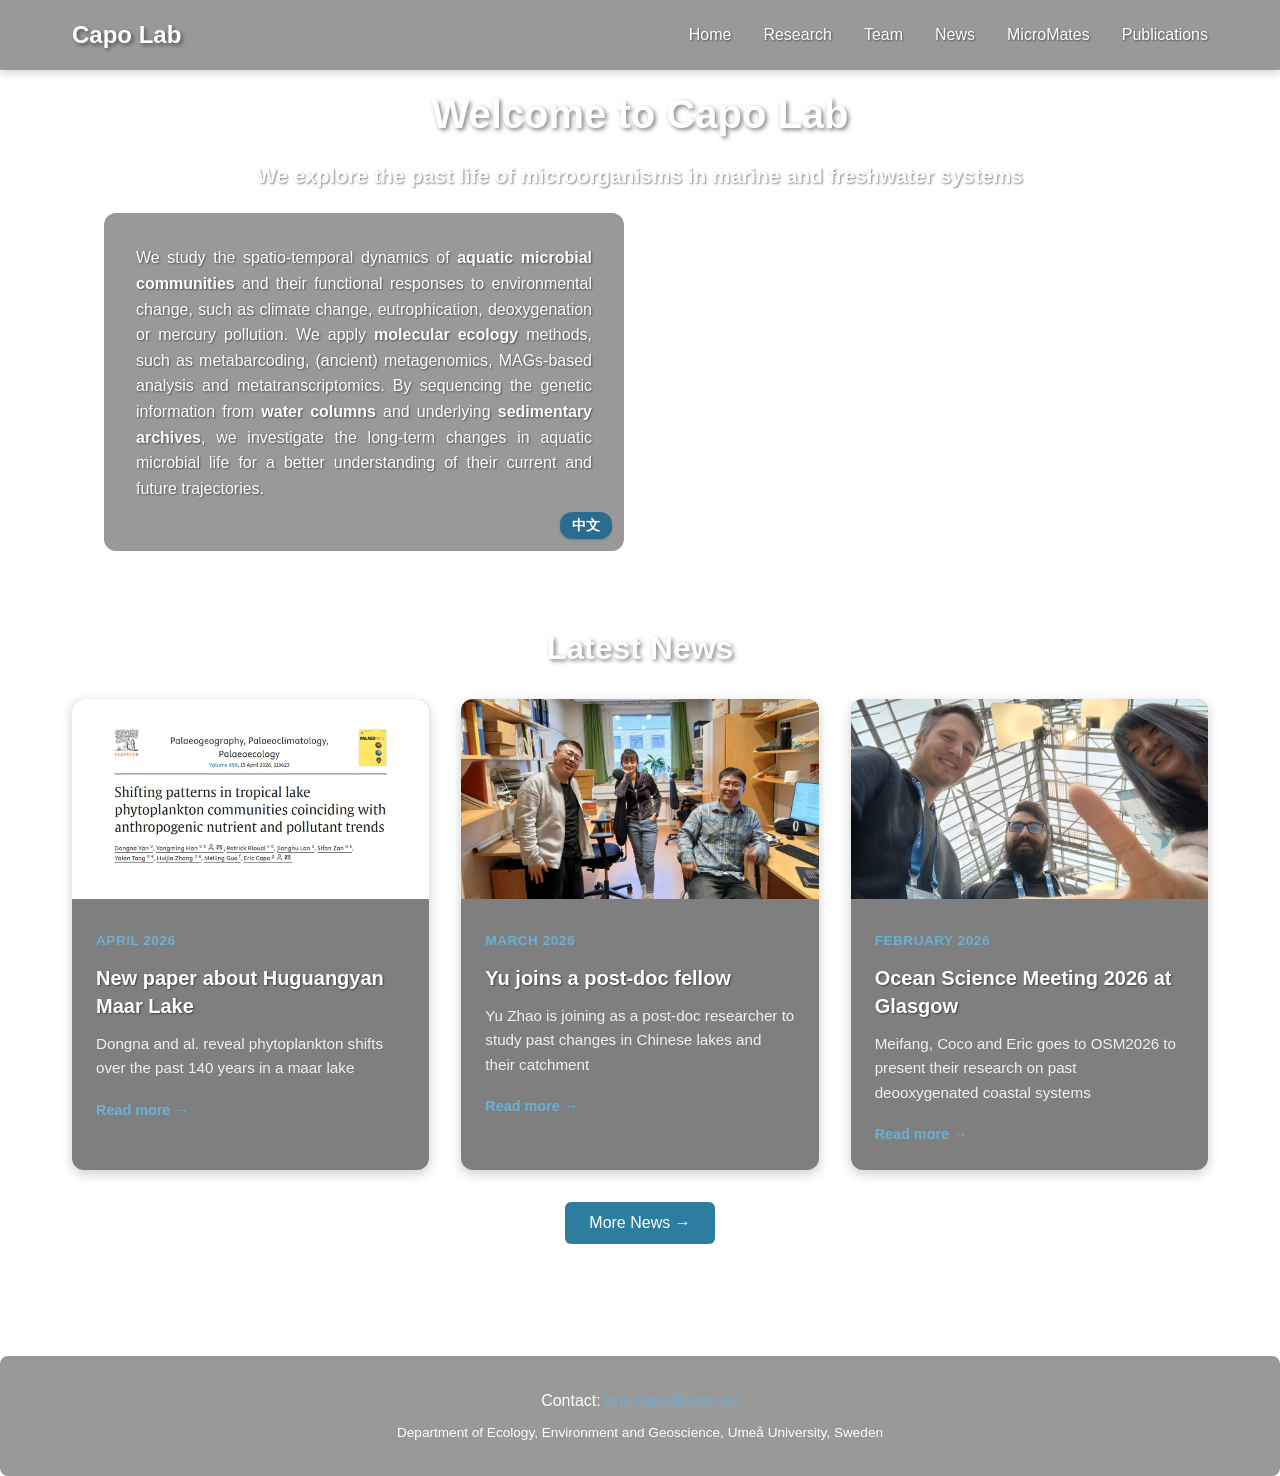
==== index.html @ c29c3c32 "Update index.html" ====
<!DOCTYPE html>
<html lang="en">
<head>
    <meta charset="UTF-8">
    <meta name="viewport" content="width=device-width, initial-scale=1.0, user-scalable=yes">
    <title>Capo Lab | Microbial Ecology</title>
    <link rel="stylesheet" href="css/style.css">
    <style>
        /* === ORIGINAL OVERRIDES + CAROUSEL + DETAIL PANEL === */
        .container {
            padding-top: 0 !important;
            margin-top: 0 !important;
        }
        .hero {
            margin-top: 0.25rem !important;
            margin-bottom: 1.25rem !important;
            padding-top: 0.5rem !important;
            padding-bottom: 0.25rem !important;
        }
        .hero p {
            font-size: 1.3rem !important;
            font-weight: 450;
            line-height: 1.3;
        }
        .lab-intro {
            margin-top: 0 !important;
            padding-top: 0 !important;
            margin-bottom: 2.5rem;
        }
        @media (max-width: 768px) {
            .hero h1 { font-size: 2rem; }
            .hero p { font-size: 1.3rem !important; }
            .lab-intro { flex-direction: column; }
        }
        nav {
            position: sticky;
            top: 0;
            z-index: 100;
        }

        /* Toggle button inside lab-intro-text */
        .lab-intro-text {
            position: relative;
            padding-bottom: 50px;
        }
        .cn-intro-btn {
            position: absolute;
            bottom: 12px;
            right: 12px;
            background: #2c6b90;
            color: white;
            font-weight: 600;
            font-size: 0.9rem;
            padding: 4px 12px;
            border-radius: 12px;
            cursor: pointer;
            font-family: inherit;
            border: none;
            z-index: 5;
            transition: background 0.2s;
            box-shadow: 0 1px 3px rgba(0,0,0,0.2);
        }
        .cn-intro-btn:hover {
            background: black;
        }
        @media (max-width: 480px) {
            .lab-intro-text { padding-bottom: 60px; }
            .cn-intro-btn { bottom: 16px; right: 16px; font-size: 0.85rem; padding: 6px 14px; }
        }

        /* ---------- MICROMATES PAGE SPECIFIC STYLES ---------- */
        .micromates-wrapper {
            background: transparent;
        }
        .game-header {
            display: grid;
            grid-template-columns: 1fr 1fr;
            gap: 2rem;
            align-items: center;
            margin-bottom: 2rem;
            background: rgba(0, 0, 0, 0.4);
            backdrop-filter: blur(4px);
            border-radius: 20px;
            padding: 1.8rem;
        }
        .game-text-box {
            background: rgba(0, 0, 0, 0.5);
            padding: 1.5rem;
            border-radius: 16px;
            border-left: 5px solid #6ab0d6;
        }
        .game-text-box h2 {
            color: #6ab0d6;
            font-size: 1.8rem;
            margin-bottom: 1rem;
        }
        .game-text-box p {
            color: white;
            line-height: 1.5;
            text-shadow: 1px 1px 2px rgba(0,0,0,0.4);
        }
        .family-list {
            display: flex;
            flex-wrap: wrap;
            gap: 0.8rem;
            margin: 1rem 0;
        }
        .family-badge {
            background: rgba(0,0,0,0.5);
            padding: 0.3rem 0.8rem;
            border-radius: 40px;
            font-size: 0.85rem;
            font-weight: 600;
        }
        .rules-box {
            background: rgba(0, 0, 0, 0.4);
            padding: 0.8rem 1rem;
            border-radius: 20px;
            margin-top: 0.8rem;
        }
        .game-right-img img {
            max-width: 100%;
            border-radius: 20px;
            box-shadow: 0 8px 20px rgba(0,0,0,0.3);
            border: 2px solid rgba(106,176,214,0.5);
            max-height: 280px;
            object-fit: cover;
        }
        .carousel-container {
            background: rgba(0, 0, 0, 0.45);
            backdrop-filter: blur(6px);
            border-radius: 28px;
            padding: 1.5rem;
            margin: 1.5rem 0;
            overflow: hidden;
        }
        .carousel-wrapper {
            display: flex;
            align-items: center;
            gap: 1rem;
        }
        .carousel-btn {
            background: #1e4a6e;
            border: none;
            color: white;
            font-size: 2rem;
            font-weight: bold;
            width: 48px;
            height: 48px;
            border-radius: 50%;
            cursor: pointer;
            transition: all 0.2s;
            display: flex;
            align-items: center;
            justify-content: center;
            flex-shrink: 0;
        }
        .carousel-btn:hover:not(:disabled) {
            background: #0e3a5a;
            transform: scale(1.05);
        }
        .carousel-btn:disabled {
            opacity: 0.4;
            cursor: not-allowed;
        }
        .cards-scroll {
            flex: 1;
            overflow: hidden;
        }
        .cards-track {
            display: flex;
            gap: 1.2rem;
            transition: transform 0.4s ease-in-out;
            will-change: transform;
        }
        .card-item {
            flex: 0 0 auto;
            width: 160px;                /* adjust as needed */
            aspect-ratio: 3.5 / 2.5;    /* height = 3.5, width = 2.5 → 1.4 ratio */
            background: rgba(20, 28, 32, 0.8);
            backdrop-filter: blur(4px);
            padding: 0;                  /* remove padding to make image fill exactly */
            cursor: pointer;
            border: 2px solid rgba(106,176,214,0.2);
            border-radius: 6px;          /* rounded corners */
            overflow: hidden;            /* keeps image inside rounded corners */
            }
        .card-item.selected {
            border: 3px solid #ffd966;
            background: rgba(0, 0, 0, 0.85);
            transform: scale(1.02);
            box-shadow: 0 0 14px rgba(255,217,102,0.5);
        }
        .card-item:hover {
            transform: translateY(-6px);
            background: rgba(40, 55, 65, 0.9);
        }
        .card-img {
            width: 100%;
            height: 100%;
            object-fit: cover;
            display: block;
            border-radius: 6px;        
        }
        .card-label {
            margin-top: 0.6rem;
            font-weight: 600;
            font-size: 0.85rem;
            color: #c9e2f0;
        }
        /* Detail panel */
        .detail-panel {
            background: rgba(0, 0, 0, 0.5);
            backdrop-filter: blur(8px);
            border-radius: 24px;
            padding: 1.5rem;
            margin-top: 1.5rem;
            display: grid;
            grid-template-columns: 280px 1fr;
            gap: 2rem;
            align-items: start;
            border: 1px solid rgba(106,176,214,0.4);
        }
        .detail-image img {
            width: 100%;
            max-width: 280px;
            border-radius: 0px;
            box-shadow: 0 8px 20px rgba(0,0,0,0.4);
            background: #1a2a2f;
        }
        .detail-text {
            text-align: left;
        }
        .detail-text h3 {
            color: #ffd966;
            font-size: 1.8rem;
            margin-bottom: 1rem;
        }
        .detail-description {
            text-align: justify;
            line-height: 1.6;
            margin-bottom: 1.2rem;
        }
        .detail-doi a {
            color: #6ab0d6;
            text-decoration: none;
            font-family: monospace;
            font-size: 1rem;
            background: rgba(0,0,0,0.3);
            padding: 0.2rem 0.6rem;
            border-radius: 12px;
        }
        .detail-doi a:hover {
            text-decoration: underline;
            color: #8bcbff;
        }
        .empty-detail {
            text-align: center;
            padding: 2rem;
            color: #aaa;
        }
        @media (max-width: 800px) {
            .game-header { grid-template-columns: 1fr; }
            .card-item { width: 120px; }
            .detail-panel { grid-template-columns: 1fr; text-align: center; gap: 1rem; }
            .detail-image { display: flex; justify-content: center; }
        }
        @media (max-width: 550px) {
            .card-item { width: 100px; }
            .card-label { font-size: 0.7rem; }
        }
    </style>
</head>
<body>
    <div id="app"></div>
    <script src="js/main.js"></script>
</body>
</html>
---- css/style.css ----
/* Global Styles */
* {
    margin: 0;
    padding: 0;
    box-sizing: border-box;
}

body {
    font-family: 'Segoe UI', Tahoma, Geneva, Verdana, sans-serif;
    line-height: 1.6;
    color: white;
    /* Go up one level to reach images folder */
    background-image: url('../images/back.jpg');
    background-size: cover;
    background-attachment: fixed;
    background-position: center;
    background-repeat: no-repeat;
    position: relative;
}

/* Remove the dark overlay - NO transparency layer */
body::before {
    display: none;
}

/* Container - NO background box, completely transparent */
.container {
    max-width: 1200px;
    margin: 0 auto;
    padding: 2rem;
    background-color: transparent;
    backdrop-filter: none;
    border-radius: 0;
    box-shadow: none;
    margin-top: 2rem;
    margin-bottom: 2rem;
}

/* Navigation */
nav {
    position: relative
    background-image: url('../images/back.jpg');
    background-size: cover;
    background-position: center;
    background-repeat: no-repeat;
    box-shadow: 0 2px 10px rgba(0, 0, 0, 0.2);
    position: sticky;
    top: 0;
    z-index: 1000;
}

    nav::before {
    content: '';
    position: absolute;
    top: 0;
    left: 0;
    right: 0;
    bottom: 0;
    background-color: rgba(0, 0, 0, 0.4);  /* Adjust opacity for desired darkness */
    z-index: 0;
}

.nav-container {
    max-width: 1200px;
    margin: 0 auto;
    padding: 1rem 2rem;
    display: flex;
    justify-content: space-between;
    align-items: center;
    position: relative;
    z-index: 1;
    background-color: transparent;
}

.logo {
    color: white;
    font-size: 1.5rem;
    font-weight: bold;
    text-decoration: none;
    transition: opacity 0.3s ease;
    text-shadow: 2px 2px 4px rgba(0, 0, 0, 0.5);
}

.logo:hover {
    opacity: 0.9;
}

.nav-links {
    display: flex;
    list-style: none;
    gap: 2rem;
}

.nav-links a {
    color: white;
    text-decoration: none;
    font-weight: 500;
    transition: color 0.3s ease;
    padding: 0.5rem 0;
    text-shadow: 1px 1px 2px rgba(0, 0, 0, 0.5);
}

.nav-links a:hover,
.nav-links a.active {
    color: #6ab0d6;
    border-bottom: 2px solid #6ab0d6;
}

/* Footer */
footer {
    text-align: center;
    padding: 2rem;
    background-image: url('../images/back.jpg');
    background-size: cover;
    background-position: center;
    background-repeat: no-repeat;
    color: white;
    margin-top: 2rem;
    border-radius: 8px;
    position: relative;
}

/* Add subtle overlay for footer text readability */
footer::before {
    content: '';
    position: absolute;
    top: 0;
    left: 0;
    right: 0;
    bottom: 0;
    background-color: rgba(0, 0, 0, 0.4);
    border-radius: 8px;
    z-index: 0;
}

footer > * {
    position: relative;
    z-index: 1;
}

footer a {
    color: #6ab0d6;
    text-decoration: none;
}

footer a:hover {
    text-decoration: underline;
}

/* Hero Section - NO background box */
.hero {
    text-align: center;
    padding: 3rem 2rem;
    background: transparent;
    border-radius: 0;
    color: white;
    margin-bottom: 2rem;
}

.hero h1 {
    font-size: 2.5rem;
    margin-bottom: 1rem;
    text-shadow: 2px 2px 4px rgba(0, 0, 0, 0.5);
}

.hero p {
    font-size: 1.2rem;
    opacity: 0.95;
    text-shadow: 1px 1px 2px rgba(0, 0, 0, 0.5);
}

/* Lab Intro Section - NO background box */
.lab-intro {
    display: grid;
    grid-template-columns: 1fr 1fr;
    gap: 2rem;
    margin-bottom: 3rem;
    background: transparent;
    border-radius: 0;
    padding: 2rem;
    backdrop-filter: none;
    align-items: center;
}

.lab-intro-text {
    text-align: justify;
    background: rgba(0, 0, 0, 0.4);
    padding: 2rem;
    border-radius: 12px;
    backdrop-filter: blur(4px);
}

.lab-intro-text p {
    text-align: justify;
    line-height: 1.6;
    color: white;
    text-shadow: 1px 1px 2px rgba(0, 0, 0, 0.5);
}

.lab-intro-image {
    display: flex;
    justify-content: center;
    align-items: center;
}

.lab-intro-image img {
    width: 100%;
    max-width: 500px;
    border-radius: 8px;
    box-shadow: 0 4px 12px rgba(0, 0, 0, 0.2);
    height:auto
}

/* News Section */
.news-section {
    margin-bottom: 3rem;
}

.section-title {
    font-size: 2rem;
    color: white;
    margin-bottom: 1.5rem;
    text-align: center;
    text-shadow: 2px 2px 4px rgba(0, 0, 0, 0.5);
}

.news-grid {
    display: grid;
    grid-template-columns: repeat(3, 1fr);
    gap: 2rem;
    margin-top: 1rem;
}

.news-card {
    background: rgba(0, 0, 0, 0.5);
    backdrop-filter: blur(4px);
    border-radius: 12px;
    overflow: hidden;
    transition: transform 0.3s ease, box-shadow 0.3s ease;
    box-shadow: 0 4px 12px rgba(0, 0, 0, 0.2);
    cursor: pointer;
}

.news-card:hover {
    transform: translateY(-5px);
    box-shadow: 0 8px 24px rgba(0, 0, 0, 0.3);
    background: rgba(0, 0, 0, 0.6);
}

.news-image {
    width: 100%;
    height: 200px;
    object-fit: cover;
    background-color: rgba(0, 0, 0, 0.1);
}

.news-content {
    padding: 1.5rem;
}

.news-date {
    color: #6ab0d6;
    font-size: 0.85rem;
    font-weight: 600;
    margin-bottom: 0.75rem;
    text-transform: uppercase;
    letter-spacing: 0.5px;
}

.news-title {
    font-size: 1.25rem;
    font-weight: 600;
    color: white;
    margin-bottom: 0.75rem;
    line-height: 1.4;
    text-shadow: 1px 1px 2px rgba(0, 0, 0, 0.5);
}

.news-summary {
    color: #f0f0f0;
    line-height: 1.6;
    font-size: 0.95rem;
    margin-bottom: 1rem;
}

.read-more {
    color: #6ab0d6;
    font-weight: 600;
    font-size: 0.9rem;
    text-decoration: none;
    display: inline-flex;
    align-items: center;
    gap: 0.5rem;
    transition: gap 0.3s ease;
}

.read-more:hover {
    gap: 0.75rem;
    color: #8bcbff;
}

/* Button */
.btn {
    background-color: #2c7da0;
    color: white;
    border: none;
    padding: 0.75rem 1.5rem;
    font-size: 1rem;
    border-radius: 6px;
    cursor: pointer;
    transition: background-color 0.3s ease;
}

.btn:hover {
    background-color: #1f5e7a;
}

/* Modal */
.modal {
    display: none;
    position: fixed;
    z-index: 1000;
    left: 0;
    top: 0;
    width: 100%;
    height: 100%;
    background-color: rgba(0, 0, 0, 0.85);
    backdrop-filter: blur(8px);
}

.modal.active {
    display: flex;
    justify-content: center;
    align-items: center;
}

.modal-close {
    position: absolute;
    top: 20px;
    right: 35px;
    color: #fff;
    font-size: 40px;
    font-weight: bold;
    cursor: pointer;
}

.modal-img {
    max-width: 90vw;
    max-height: 90vh;
    border-radius: 8px;
}

/* Research Grid */
.research-grid {
    display: grid;
    grid-template-columns: repeat(auto-fit, minmax(350px, 1fr));
    gap: 2rem;
    margin-top: 2rem;
}

.research-card {
    background: rgba(0, 0, 0, 0.5);
    backdrop-filter: blur(4px);
    border-radius: 12px;
    padding: 1.5rem;
    transition: transform 0.3s ease;
    box-shadow: 0 2px 8px rgba(0, 0, 0, 0.2);
}

.research-card:hover {
    transform: translateY(-3px);
    background: rgba(0, 0, 0, 0.6);
}

.research-card h3 {
    color: #6ab0d6;
    margin-bottom: 1rem;
    font-size: 1.3rem;
}

.research-card p {
    color: white;
    text-shadow: 1px 1px 2px rgba(0, 0, 0, 0.5);
}

/* Team Grid */
.team-grid {
    display: grid;
    grid-template-columns: repeat(auto-fit, minmax(280px, 1fr));
    gap: 2rem;
    margin-top: 2rem;
}

.team-card {
    background: rgba(0, 0, 0, 0.5);
    backdrop-filter: blur(4px);
    border-radius: 12px;
    overflow: hidden;
    text-align: center;
    transition: transform 0.3s ease;
    box-shadow: 0 2px 8px rgba(0, 0, 0, 0.2);
}

.team-card:hover {
    transform: translateY(-5px);
    background: rgba(0, 0, 0, 0.6);
}

.team-image {
    width: 100%;
    height: 280px;
    object-fit: cover;
}

.team-info {
    padding: 1.5rem;
}

.team-name {
    font-size: 1.25rem;
    font-weight: 600;
    color: white;
    margin-bottom: 0.5rem;
    text-shadow: 1px 1px 2px rgba(0, 0, 0, 0.5);
}

.team-role {
    color: #6ab0d6;
    font-weight: 500;
    margin-bottom: 0.75rem;
}

.team-bio {
    color: #f0f0f0;
    font-size: 0.9rem;
    line-height: 1.5;
}

/* Publications */
.publications-container {
    max-width: 1200px;
    margin: 0 auto;
}

.publication-year {
    margin: 2rem 0 1rem 0;
    padding-bottom: 0.5rem;
    border-bottom: 2px solid rgba(106, 176, 214, 0.5);
}

.publication-year h3 {
    font-size: 1.8rem;
    color: white;
    margin: 0;
    text-shadow: 2px 2px 4px rgba(0, 0, 0, 0.5);
}

.publication-list {
    display: flex;
    flex-direction: column;
    gap: 1.25rem;
}

.publication-item {
    background-color: rgba(0, 0, 0, 0.5);
    backdrop-filter: blur(4px);
    border-radius: 10px;
    padding: 1.5rem;
    transition: all 0.3s ease;
    border-left: 4px solid #6ab0d6;
    box-shadow: 0 2px 8px rgba(0, 0, 0, 0.2);
}

.publication-item:hover {
    background-color: rgba(0, 0, 0, 0.6);
    transform: translateX(5px);
    box-shadow: 0 4px 12px rgba(0, 0, 0, 0.3);
}

.publication-authors {
    font-size: 0.95rem;
    color: #111;
    margin-bottom: 0.5rem;
    font-weight: 500;
}

.publication-authors b {
    color: white;
    font-weight: 700;
}

.publication-title {
    font-size: 1.1rem;
    font-weight: 600;
    color: white;
    margin-bottom: 0.75rem;
    line-height: 1.4;
    text-shadow: 1px 1px 2px rgba(0, 0, 0, 0.5);
}

.publication-journal {
    font-size: 0.9rem;
    color: #ccc;
    font-style: italic;
    margin-bottom: 0.5rem;
}

.publication-doi {
    font-size: 0.85rem;
}

.publication-doi a {
    color: #6ab0d6;
    text-decoration: none;
    font-family: monospace;
    font-size: 0.85rem;
}

.publication-doi a:hover {
    text-decoration: underline;
    color: #8bcbff;
}

/* Responsive Design */
@media (max-width: 768px) {
    .container {
        padding: 1rem;
        margin: 1rem;
    }
    
    .nav-container {
        flex-direction: column;
        gap: 1rem;
        padding: 1rem;
    }
    
    .nav-links {
        gap: 1rem;
        flex-wrap: wrap;
        justify-content: center;
    }
    
    .lab-intro {
        grid-template-columns: 1fr;
        padding: 1rem;
    }
    
    .lab-intro-text {
        padding: 1rem;
    }
    
    .hero h1 {
        font-size: 1.8rem;
    }
    
    .hero p {
        font-size: 1rem;
    }
    
    .section-title {
        font-size: 1.5rem;
    }
    
    .news-grid {
        grid-template-columns: 1fr;
    }
    
    .research-grid,
    .team-grid {
        grid-template-columns: 1fr;
    }
    
    .publication-item {
        padding: 1rem;
    }
    
    .publication-title {
        font-size: 1rem;
    }
    /* Research page toggle button (also needed for home page button if not already present) */
.lab-intro-text {
    position: relative;
    padding-bottom: 50px;
}
.cn-intro-btn, .research-toggle-btn {
    position: absolute;
    bottom: 12px;
    right: 12px;
    background: #2c6b90;
    color: white;
    font-weight: 600;
    font-size: 0.9rem;
    padding: 4px 12px;
    border-radius: 12px;
    cursor: pointer;
    font-family: inherit;
    border: none;
    z-index: 5;
    transition: background 0.2s;
    box-shadow: 0 1px 3px rgba(0,0,0,0.2);
}
.cn-intro-btn:hover, .research-toggle-btn:hover {
    background: black;
}
@media (max-width: 480px) {
    .lab-intro-text, .box-text {
        padding-bottom: 60px;
    }
    .cn-intro-btn, .research-toggle-btn {
        bottom: 16px;
        right: 16px;
        font-size: 0.85rem;
        padding: 6px 14px;
    }
}
    
    .publication-authors {
        font-size: 0.85rem;
    }
}
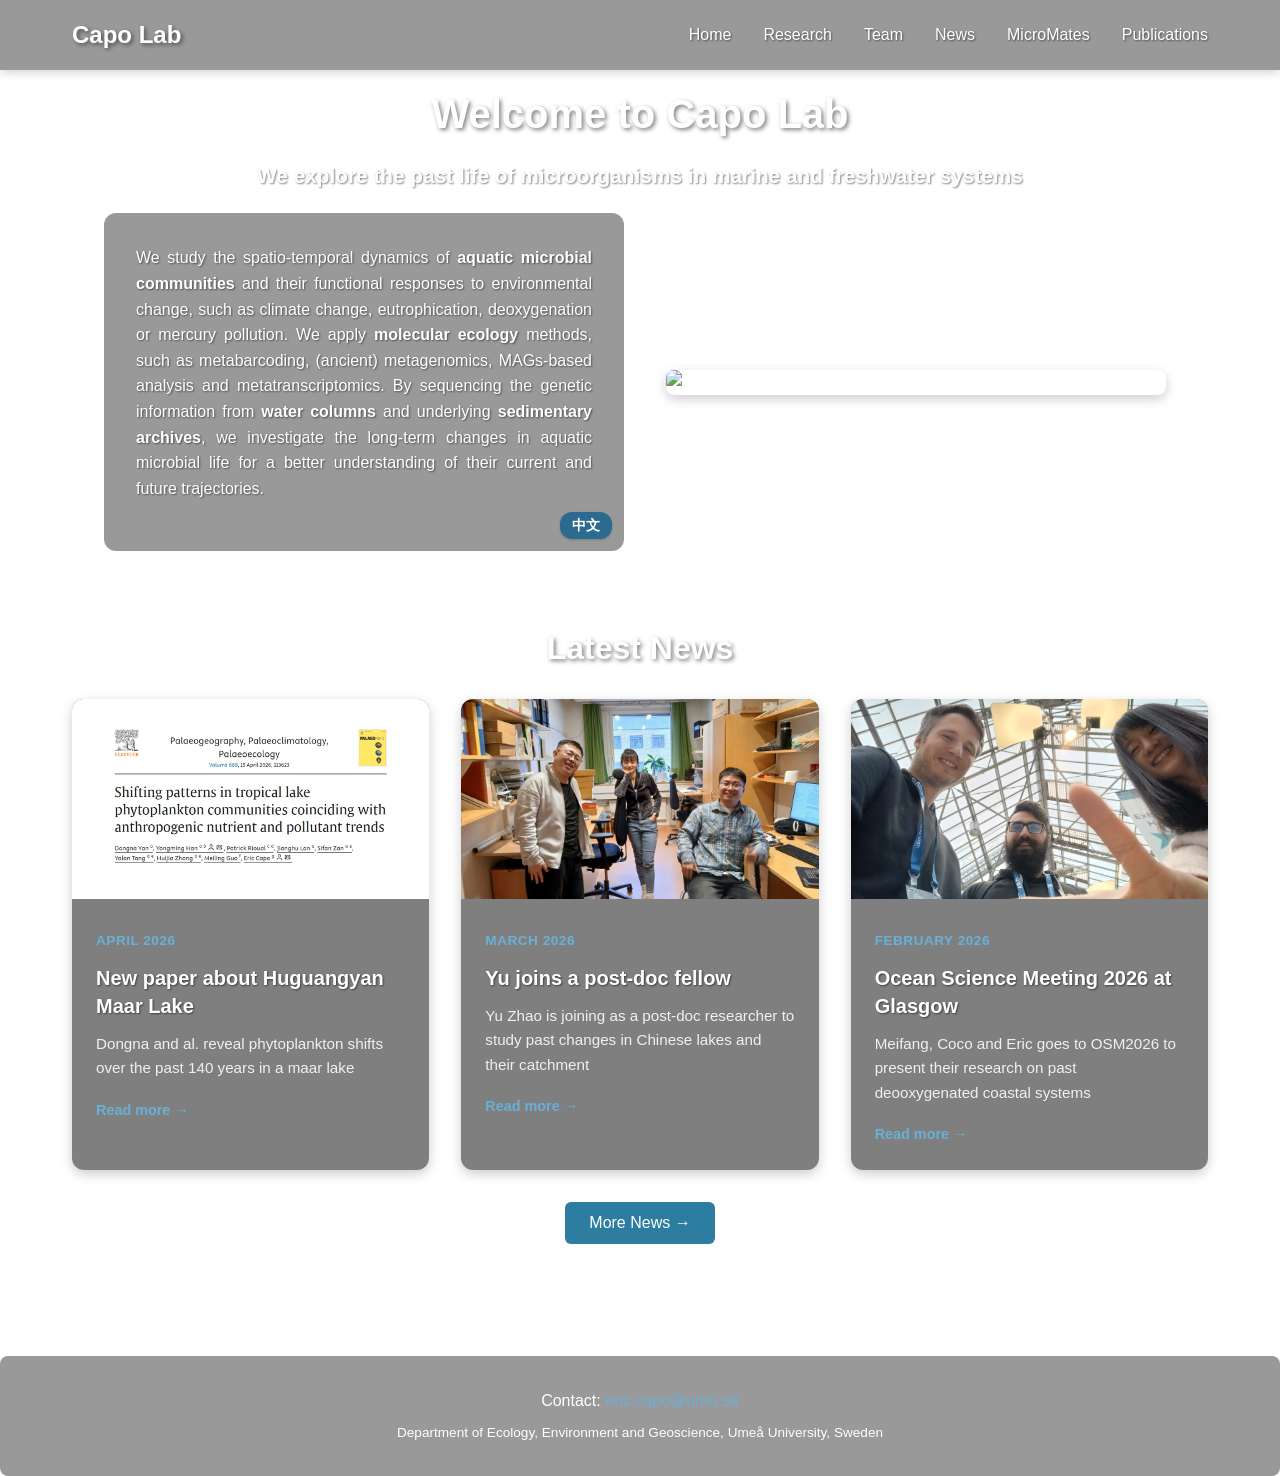
==== commit 383475d7: "Update index.html" ====
--- a/index.html
+++ b/index.html
@@ -6,7 +6,14 @@
     <title>Capo Lab | Microbial Ecology</title>
     <link rel="stylesheet" href="css/style.css">
     <style>
-        /* === ORIGINAL OVERRIDES + CAROUSEL + DETAIL PANEL === */
+        /* === GLOBAL RESET & BASE === */
+        * {
+            margin: 0;
+            padding: 0;
+            box-sizing: border-box;
+        }
+
+        /* === ORIGINAL OVERRIDES === */
         .container {
             padding-top: 0 !important;
             margin-top: 0 !important;
@@ -68,10 +75,12 @@
             .cn-intro-btn { bottom: 16px; right: 16px; font-size: 0.85rem; padding: 6px 14px; }
         }
 
-        /* ---------- MICROMATES PAGE SPECIFIC STYLES ---------- */
+        /* ---------- MICROMATES PAGE SPECIFIC STYLES (all border-radius: 12px) ---------- */
         .micromates-wrapper {
             background: transparent;
         }
+
+        /* Game header box */
         .game-header {
             display: grid;
             grid-template-columns: 1fr 1fr;
@@ -80,13 +89,15 @@
             margin-bottom: 2rem;
             background: rgba(0, 0, 0, 0.4);
             backdrop-filter: blur(4px);
-            border-radius: 20px;
+            border-radius: 12px;
             padding: 1.8rem;
         }
+
+        /* Text box inside header */
         .game-text-box {
             background: rgba(0, 0, 0, 0.5);
             padding: 1.5rem;
-            border-radius: 16px;
+            border-radius: 12px;
             border-left: 5px solid #6ab0d6;
         }
         .game-text-box h2 {
@@ -99,46 +110,64 @@
             line-height: 1.5;
             text-shadow: 1px 1px 2px rgba(0,0,0,0.4);
         }
-        .family-list {
-            display: flex;
-            flex-wrap: wrap;
-            gap: 0.8rem;
-            margin: 1rem 0;
-        }
-        .family-badge {
-            background: rgba(0,0,0,0.5);
-            padding: 0.3rem 0.8rem;
-            border-radius: 40px;
-            font-size: 0.85rem;
-            font-weight: 600;
-        }
+
+        /* Rules box */
         .rules-box {
             background: rgba(0, 0, 0, 0.4);
             padding: 0.8rem 1rem;
-            border-radius: 20px;
+            border-radius: 12px;
             margin-top: 0.8rem;
         }
+
+        /* Right image */
         .game-right-img img {
             max-width: 100%;
-            border-radius: 20px;
+            border-radius: 12px;
             box-shadow: 0 8px 20px rgba(0,0,0,0.3);
             border: 2px solid rgba(106,176,214,0.5);
             max-height: 280px;
             object-fit: cover;
         }
-        .carousel-container {
+
+        /* Carousel box (new, with title) */
+        .carousel-box {
             background: rgba(0, 0, 0, 0.45);
             backdrop-filter: blur(6px);
-            border-radius: 28px;
-            padding: 1.5rem;
+            border-radius: 12px;
+            padding: 1rem 1.5rem 1.5rem 1.5rem;
             margin: 1.5rem 0;
+            min-height: 340px;
+            display: flex;
+            flex-direction: column;
+        }
+
+        .carousel-title {
+            color: #ffd966;
+            font-size: 1.4rem;
+            font-weight: 600;
+            margin-bottom: 1rem;
+            text-align: left;
+            padding-left: 0.5rem;
+            letter-spacing: 1px;
+        }
+
+        /* Inner carousel container (no extra background) */
+        .carousel-container {
+            background: transparent;
+            backdrop-filter: none;
+            padding: 0;
+            margin: 0;
+            flex: 1;
             overflow: hidden;
         }
+
         .carousel-wrapper {
             display: flex;
             align-items: center;
             gap: 1rem;
-        }
+            height: 100%;
+        }
+
         .carousel-btn {
             background: #1e4a6e;
             border: none;
@@ -147,7 +176,7 @@
             font-weight: bold;
             width: 48px;
             height: 48px;
-            border-radius: 50%;
+            border-radius: 50%;  /* keep buttons round */
             cursor: pointer;
             transition: all 0.2s;
             display: flex;
@@ -163,28 +192,32 @@
             opacity: 0.4;
             cursor: not-allowed;
         }
+
         .cards-scroll {
             flex: 1;
             overflow: hidden;
         }
+
         .cards-track {
             display: flex;
             gap: 1.2rem;
             transition: transform 0.4s ease-in-out;
             will-change: transform;
         }
+
+        /* Card items – fixed size, rounded corners */
         .card-item {
             flex: 0 0 auto;
-            width: 160px;                /* adjust as needed */
-            aspect-ratio: 3.5 / 2.5;    /* height = 3.5, width = 2.5 → 1.4 ratio */
+            width: 160px;
+            aspect-ratio: 2.5 / 3.5;   /* height : width = 3.5 : 2.5 */
             background: rgba(20, 28, 32, 0.8);
             backdrop-filter: blur(4px);
-            padding: 0;                  /* remove padding to make image fill exactly */
+            padding: 0;
             cursor: pointer;
             border: 2px solid rgba(106,176,214,0.2);
-            border-radius: 6px;          /* rounded corners */
-            overflow: hidden;            /* keeps image inside rounded corners */
-            }
+            border-radius: 4px;
+            overflow: hidden;
+        }
         .card-item.selected {
             border: 3px solid #ffd966;
             background: rgba(0, 0, 0, 0.85);
@@ -195,24 +228,20 @@
             transform: translateY(-6px);
             background: rgba(40, 55, 65, 0.9);
         }
+
         .card-img {
             width: 100%;
             height: 100%;
             object-fit: cover;
             display: block;
-            border-radius: 6px;        
-        }
-        .card-label {
-            margin-top: 0.6rem;
-            font-weight: 600;
-            font-size: 0.85rem;
-            color: #c9e2f0;
-        }
+            border-radius: 4px;  /* match card border-radius */
+        }
+
         /* Detail panel */
         .detail-panel {
             background: rgba(0, 0, 0, 0.5);
             backdrop-filter: blur(8px);
-            border-radius: 24px;
+            border-radius: 12px;
             padding: 1.5rem;
             margin-top: 1.5rem;
             display: grid;
@@ -221,26 +250,27 @@
             align-items: start;
             border: 1px solid rgba(106,176,214,0.4);
         }
+
         .detail-image img {
             width: 100%;
             max-width: 280px;
-            border-radius: 0px;
+            border-radius: 12px;
             box-shadow: 0 8px 20px rgba(0,0,0,0.4);
             background: #1a2a2f;
         }
-        .detail-text {
-            text-align: left;
-        }
+
         .detail-text h3 {
             color: #ffd966;
             font-size: 1.8rem;
             margin-bottom: 1rem;
         }
+
         .detail-description {
             text-align: justify;
             line-height: 1.6;
             margin-bottom: 1.2rem;
         }
+
         .detail-doi a {
             color: #6ab0d6;
             text-decoration: none;
@@ -254,11 +284,14 @@
             text-decoration: underline;
             color: #8bcbff;
         }
+
         .empty-detail {
             text-align: center;
             padding: 2rem;
             color: #aaa;
         }
+
+        /* Responsive */
         @media (max-width: 800px) {
             .game-header { grid-template-columns: 1fr; }
             .card-item { width: 120px; }
@@ -267,7 +300,6 @@
         }
         @media (max-width: 550px) {
             .card-item { width: 100px; }
-            .card-label { font-size: 0.7rem; }
         }
     </style>
 </head>
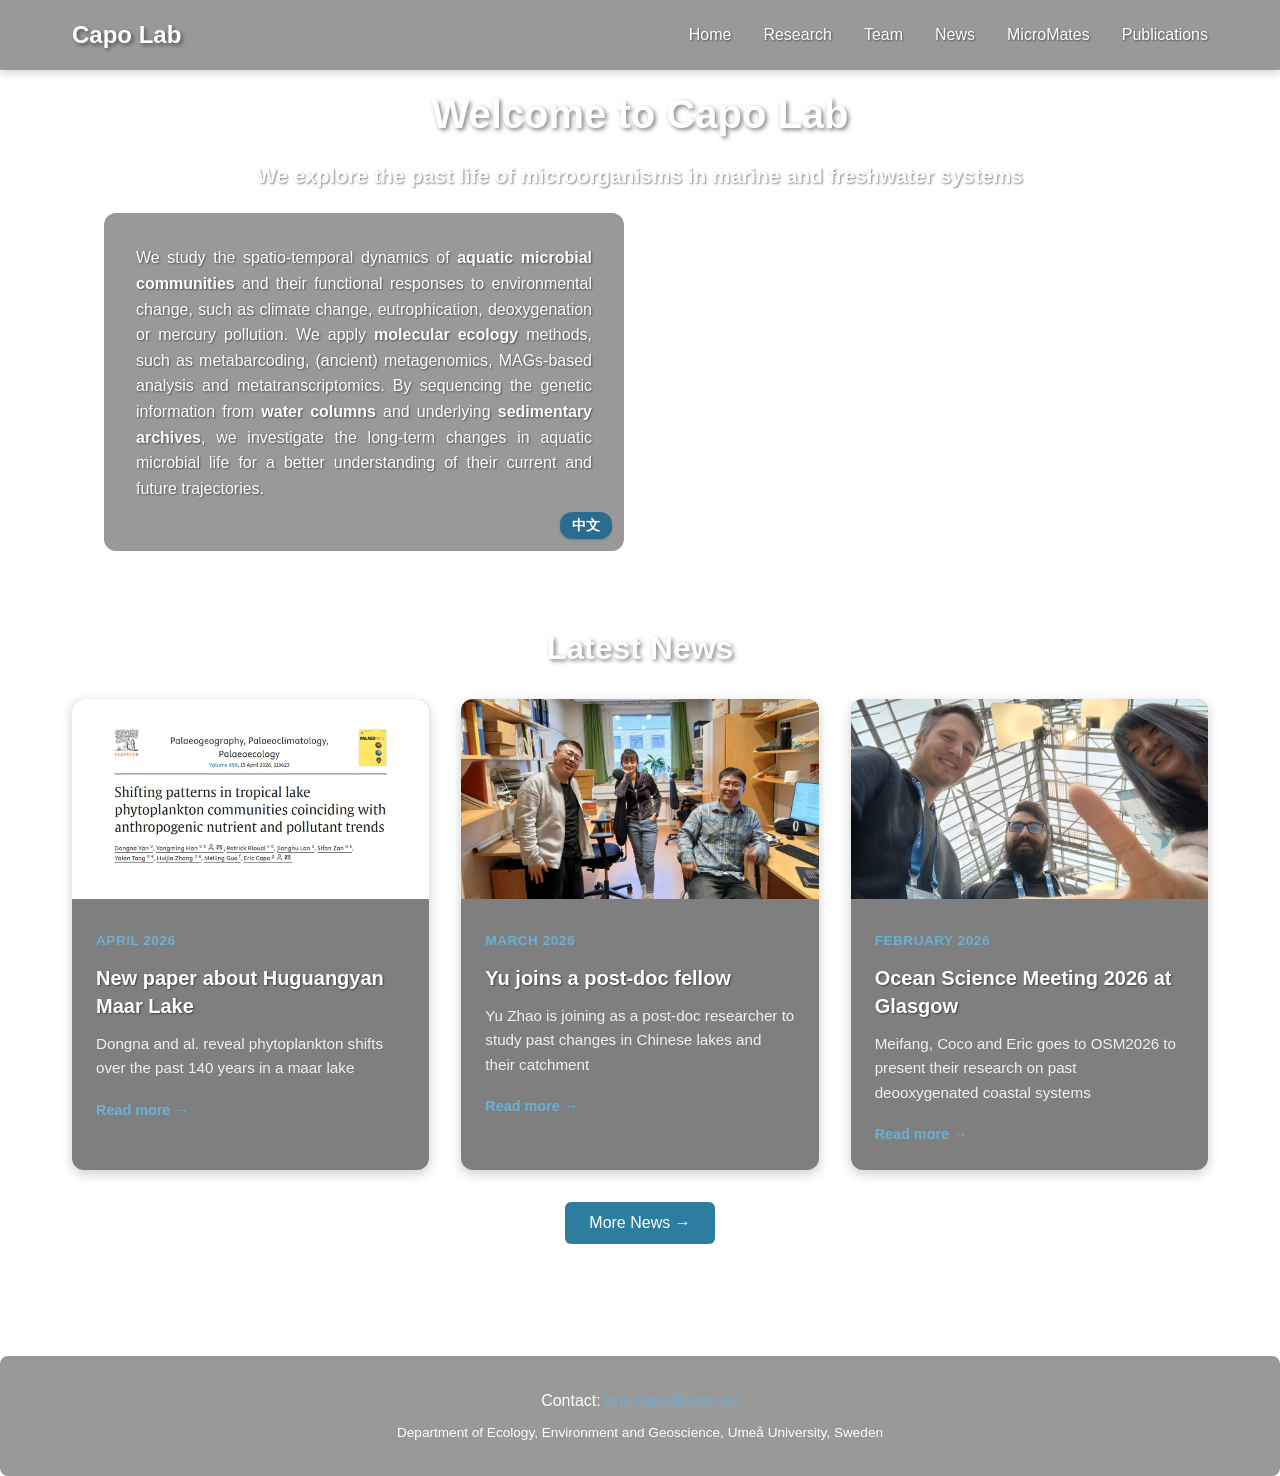
==== commit 950c9b52: "Update index.html" ====
--- a/index.html
+++ b/index.html
@@ -93,7 +93,6 @@
             padding: 1.8rem;
         }
 
-        /* Text box inside header */
         .game-text-box {
             background: rgba(0, 0, 0, 0.5);
             padding: 1.5rem;
@@ -111,7 +110,6 @@
             text-shadow: 1px 1px 2px rgba(0,0,0,0.4);
         }
 
-        /* Rules box */
         .rules-box {
             background: rgba(0, 0, 0, 0.4);
             padding: 0.8rem 1rem;
@@ -119,7 +117,6 @@
             margin-top: 0.8rem;
         }
 
-        /* Right image */
         .game-right-img img {
             max-width: 100%;
             border-radius: 12px;
@@ -129,29 +126,26 @@
             object-fit: cover;
         }
 
-        /* Carousel box (new, with title) */
         .carousel-box {
             background: rgba(0, 0, 0, 0.45);
             backdrop-filter: blur(6px);
             border-radius: 12px;
             padding: 1rem 1.5rem 1.5rem 1.5rem;
             margin: 1.5rem 0;
-            min-height: 340px;
+            min-height: 400px;
             display: flex;
             flex-direction: column;
         }
 
         .carousel-title {
-            color: #ffd966;
-            font-size: 1.4rem;
+            color: white;
+            font-size: 1.6rem;
             font-weight: 600;
             margin-bottom: 1rem;
-            text-align: left;
-            padding-left: 0.5rem;
+            text-align: center;
             letter-spacing: 1px;
         }
-
-        /* Inner carousel container (no extra background) */
+        
         .carousel-container {
             background: transparent;
             backdrop-filter: none;
@@ -204,8 +198,7 @@
             transition: transform 0.4s ease-in-out;
             will-change: transform;
         }
-
-        /* Card items – fixed size, rounded corners */
+        
         .card-item {
             flex: 0 0 auto;
             width: 160px;
@@ -237,7 +230,6 @@
             border-radius: 4px;  /* match card border-radius */
         }
 
-        /* Detail panel */
         .detail-panel {
             background: rgba(0, 0, 0, 0.5);
             backdrop-filter: blur(8px);
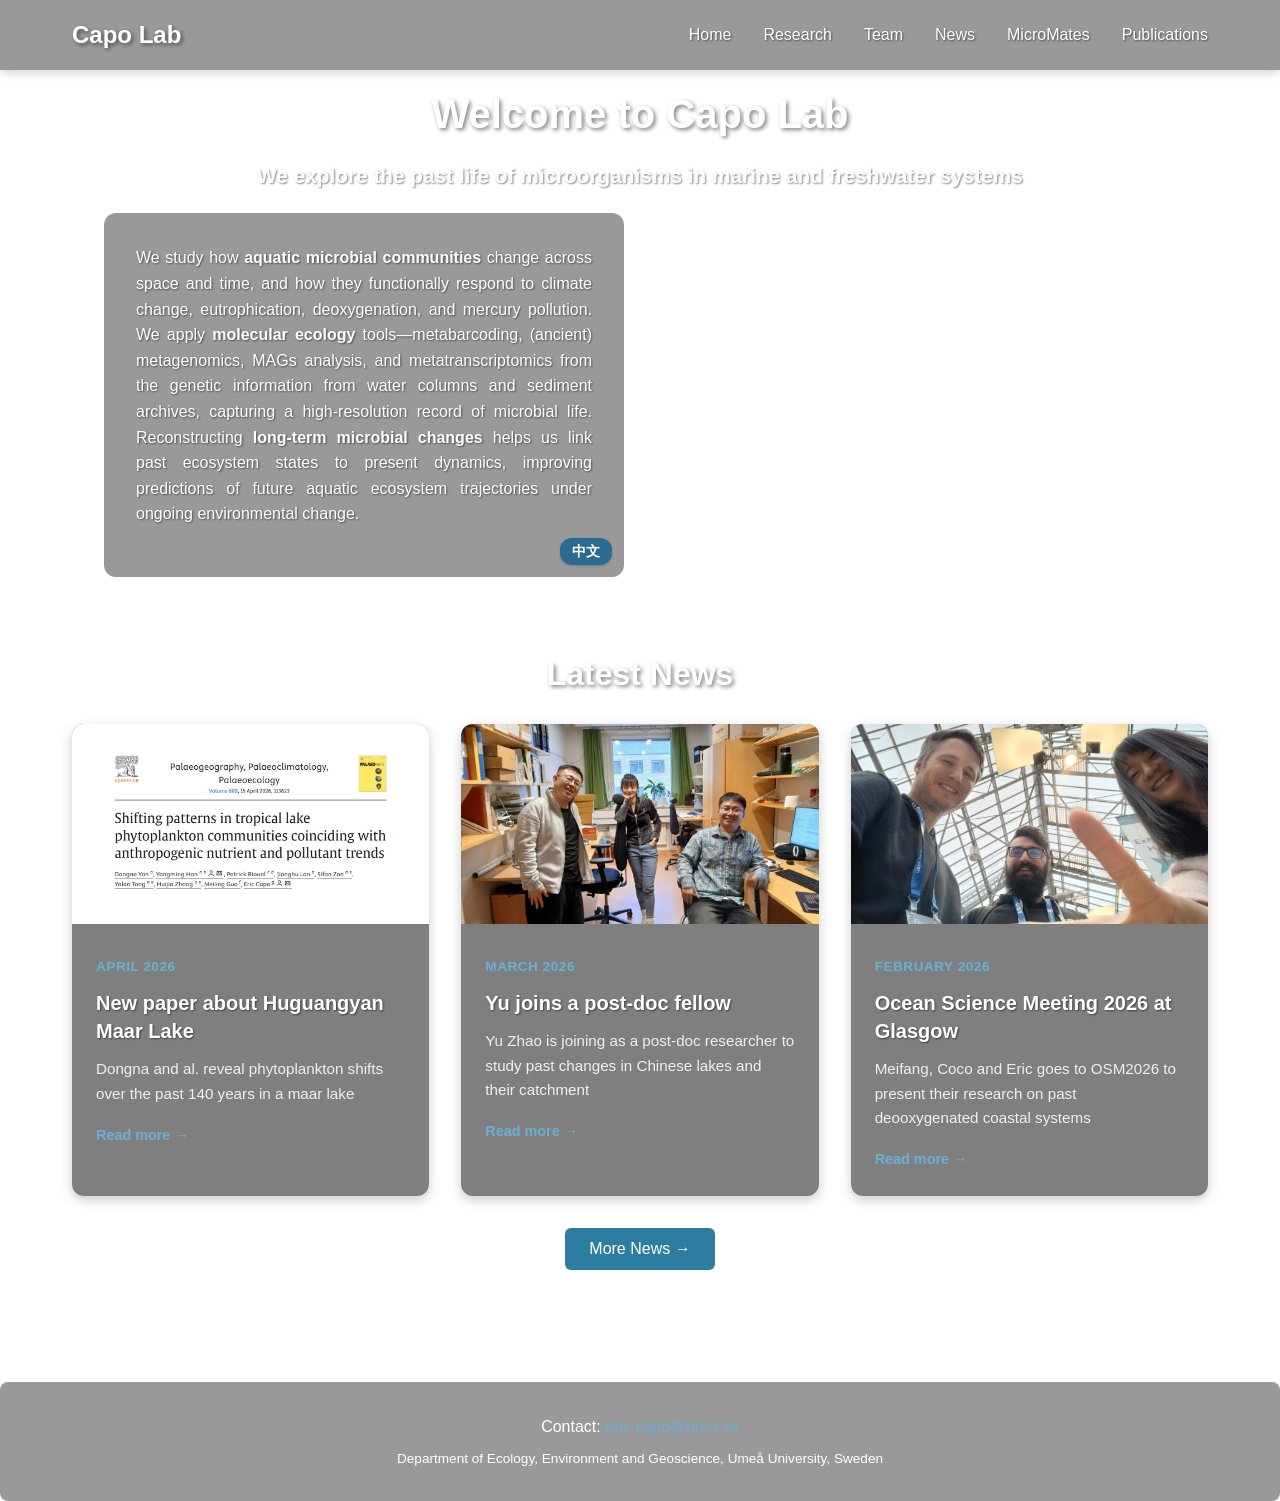
==== commit 43c6f9e2: "Update index.html" ====
--- a/index.html
+++ b/index.html
@@ -131,8 +131,8 @@
             backdrop-filter: blur(6px);
             border-radius: 12px;
             padding: 1rem 1.5rem 1.5rem 1.5rem;
-            margin: 1.5rem 0;
-            min-height: 400px;
+            margin: 1.5rem 0 0 0;
+            min-height: 350px;
             display: flex;
             flex-direction: column;
         }
@@ -152,7 +152,7 @@
             padding: 0;
             margin: 0;
             flex: 1;
-            overflow: hidden;
+            overflow: visible;
         }
 
         .carousel-wrapper {
@@ -188,15 +188,18 @@
         }
 
         .cards-scroll {
-            flex: 1;
             overflow: hidden;
-        }
-
+            padding-top: 12px;      /* space for the upward movement */
+            margin-top: -12px;      /* keep the visual position the same */
+        }
+        
         .cards-track {
             display: flex;
             gap: 1.2rem;
             transition: transform 0.4s ease-in-out;
             will-change: transform;
+            overflow: visible;        /* allow border to show */
+            padding: 4px 0;   
         }
         
         .card-item {
@@ -210,12 +213,16 @@
             border: 2px solid rgba(106,176,214,0.2);
             border-radius: 4px;
             overflow: hidden;
+            box-sizing: border-box;   /* border included in width/height */
+            border: 3px solid transparent;  /* reserve space for highlight */
+            transition: border-color 0.2s;
+            
         }
         .card-item.selected {
-            border: 3px solid #ffd966;
+            border-color: #ffcc00;  
             background: rgba(0, 0, 0, 0.85);
             transform: scale(1.02);
-            box-shadow: 0 0 14px rgba(255,217,102,0.5);
+            box-shadow: 0 0 8px rgba(255,204,0,0.5);
         }
         .card-item:hover {
             transform: translateY(-6px);
@@ -231,21 +238,26 @@
         }
 
         .detail-panel {
+            max-width: 700px; 
+            margin: 2rem auto; 
             background: rgba(0, 0, 0, 0.5);
             backdrop-filter: blur(8px);
             border-radius: 12px;
-            padding: 1.5rem;
+            padding: 1.2rem;
             margin-top: 1.5rem;
-            display: grid;
-            grid-template-columns: 280px 1fr;
-            gap: 2rem;
+            display: flex;
+            gap: 1.5rem;
             align-items: start;
             border: 1px solid rgba(106,176,214,0.4);
         }
 
+        .detail-image {
+            flex: 0 0 180px;      
+         }   
         .detail-image img {
             width: 100%;
             max-width: 280px;
+            height: auto;
             border-radius: 12px;
             box-shadow: 0 8px 20px rgba(0,0,0,0.4);
             background: #1a2a2f;
